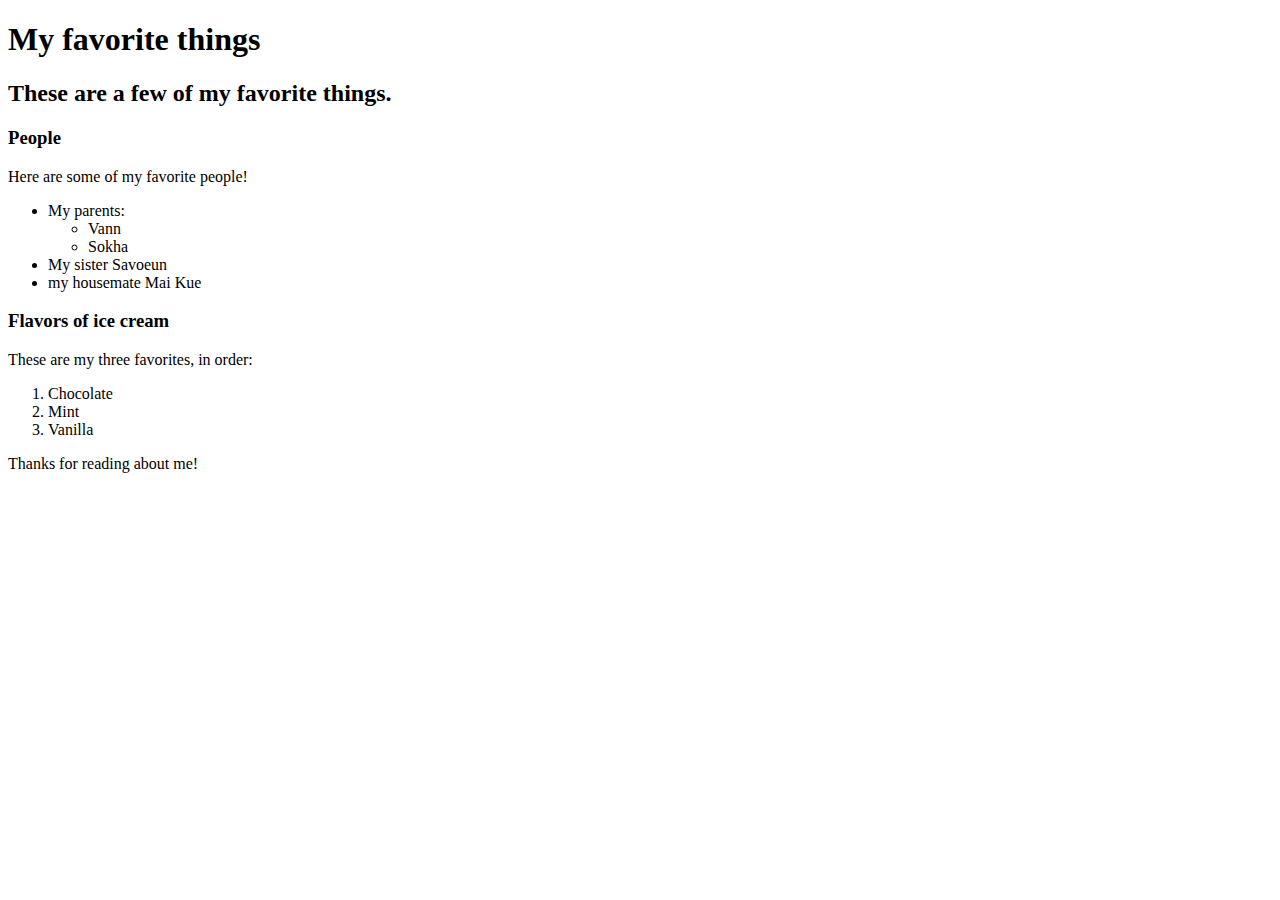
==== favorite-things.html @ 1b2c9ed3 "favorite things" ====
<!Doctype html>
<html>
  <head>
    <title>Paula's favorite things</title>
  </head>
  <body>
    <h1>My favorite things</h1>
    <h2>These are a few of my favorite things.</h2>

    <h3>People</h3>
    <p>Here are some of my favorite people!</p>
    <ul>
      <li>My parents:
        <ul>
          <li>Vann</li>
          <li>Sokha</li>
        </ul>
      </li>
      <li>My sister Savoeun</li>
      <li>my housemate Mai Kue</li>
    </ul>
    <h3>Flavors of ice cream</h3>
    <p>These are my three favorites, in order:</p>
    <ol>
      <li>Chocolate</li>
      <li>Mint</li>
      <li>Vanilla</li>
    </ol>

    <p>Thanks for reading about me!</p>
  </body>
</html>
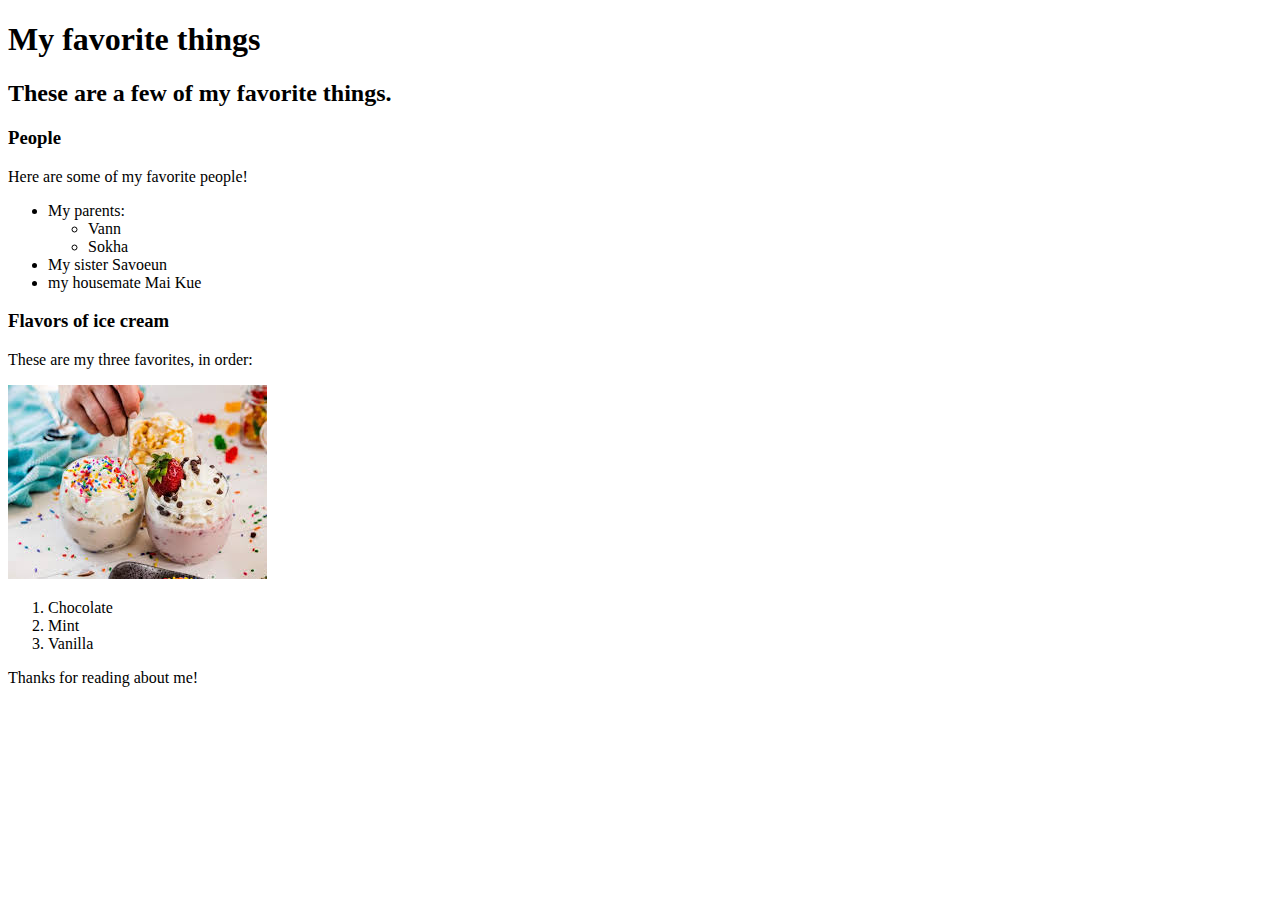
==== commit 0156d0b5: "add inline elements, anchor tags, and image" ====
--- a/favorite-things.html
+++ b/favorite-things.html
@@ -21,6 +21,7 @@
     </ul>
     <h3>Flavors of ice cream</h3>
     <p>These are my three favorites, in order:</p>
+    <img src="image/download.jpeg" alt="A picture of ice cream.">
     <ol>
       <li>Chocolate</li>
       <li>Mint</li>
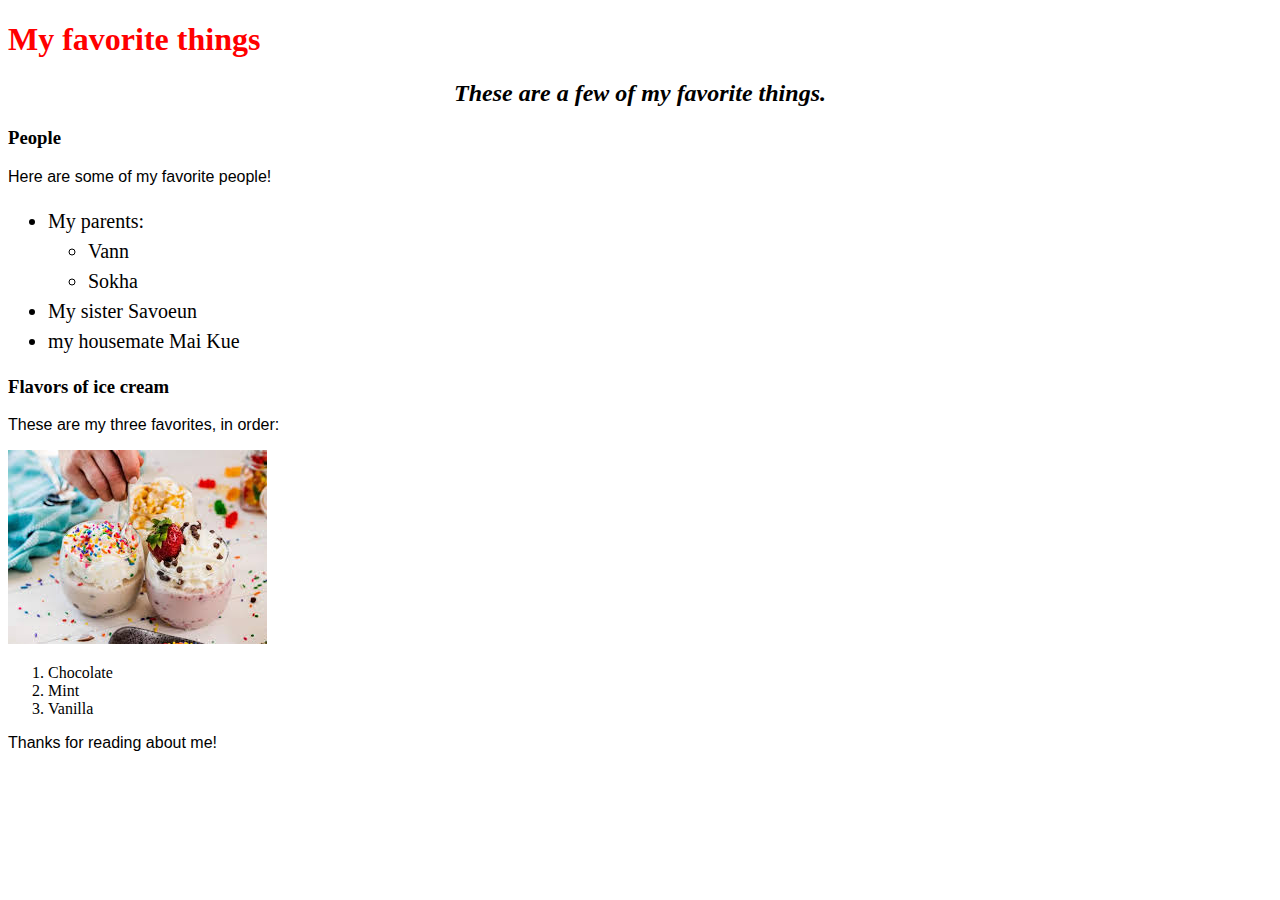
==== commit 22e6d5d6: "created new fav-places and included css files" ====
--- a/favorite-things.html
+++ b/favorite-things.html
@@ -1,6 +1,7 @@
 <!Doctype html>
 <html>
   <head>
+    <link href="css/styles.css" rel="stylesheet" type="text/css">
     <title>Paula's favorite things</title>
   </head>
   <body>
--- a/css/styles.css
+++ b/css/styles.css
@@ -0,0 +1,17 @@
+h1 {
+  color: #FF0000;
+}
+
+h2 {
+  font-style: italic;
+  text-align: center;
+}
+
+p {
+  font-family: sans-serif;
+}
+
+ul {
+  font-size: 20px;
+  line-height: 30px;
+}
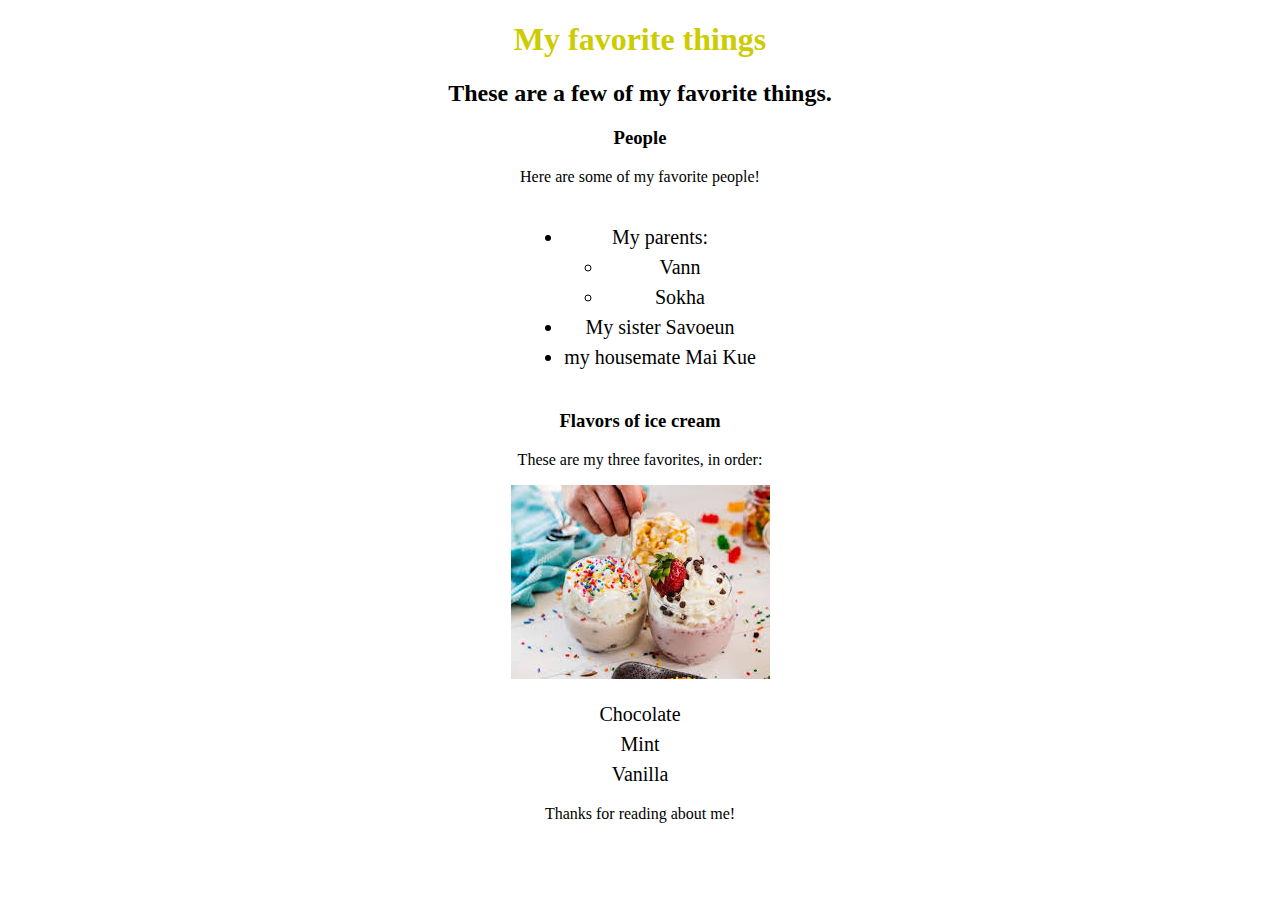
==== commit ddfdcad6: "modify css style. update favorite-things.html in atom for format" ====
--- a/favorite-things.html
+++ b/favorite-things.html
@@ -1,15 +1,17 @@
 <!Doctype html>
 <html>
   <head>
-    <link href="css/styles.css" rel="stylesheet" type="text/css">
-    <title>Paula's favorite things</title>
-  </head>
-  <body>
-    <h1>My favorite things</h1>
-    <h2>These are a few of my favorite things.</h2>
+  <link href="css/styles2.css" rel="stylesheet" type="text/css">
+  <title>Paula's favorite things</title>
+</head>
+<body>
+  <h1>My favorite things</h1>
+  <h2>These are a few of my favorite things.</h2>
 
-    <h3>People</h3>
+  <h3>People</h3>
     <p>Here are some of my favorite people!</p>
+
+    <div class="parent">
     <ul>
       <li>My parents:
         <ul>
@@ -20,14 +22,20 @@
       <li>My sister Savoeun</li>
       <li>my housemate Mai Kue</li>
     </ul>
-    <h3>Flavors of ice cream</h3>
+    </div>
+
+  <h3>Flavors of ice cream</h3>
     <p>These are my three favorites, in order:</p>
-    <img src="image/download.jpeg" alt="A picture of ice cream.">
+
+    <p><img src="image/download.jpeg" alt="A picture of ice cream."></p>
+
+    <div class="parent"
     <ol>
       <li>Chocolate</li>
       <li>Mint</li>
       <li>Vanilla</li>
     </ol>
+  </div>
 
     <p>Thanks for reading about me!</p>
   </body>
--- a/css/styles2.css
+++ b/css/styles2.css
@@ -0,0 +1,33 @@
+h1 {
+  color: #CCCC00;
+  text-align: center;
+}
+
+h2 {
+  font-style: bold;
+  text-align: center;
+}
+
+h3 {
+  font-style: bold;
+  text-align: center;
+}
+
+p {
+  font-family: cursive;
+  text-align: center;
+}
+
+.parent {
+  font-size: 20px;
+  line-height: 30px;
+  text-align: center;
+}
+
+.parent > ul {
+  display: inline-block;
+}
+
+.parent > ol {
+  display: inline-block;
+}
